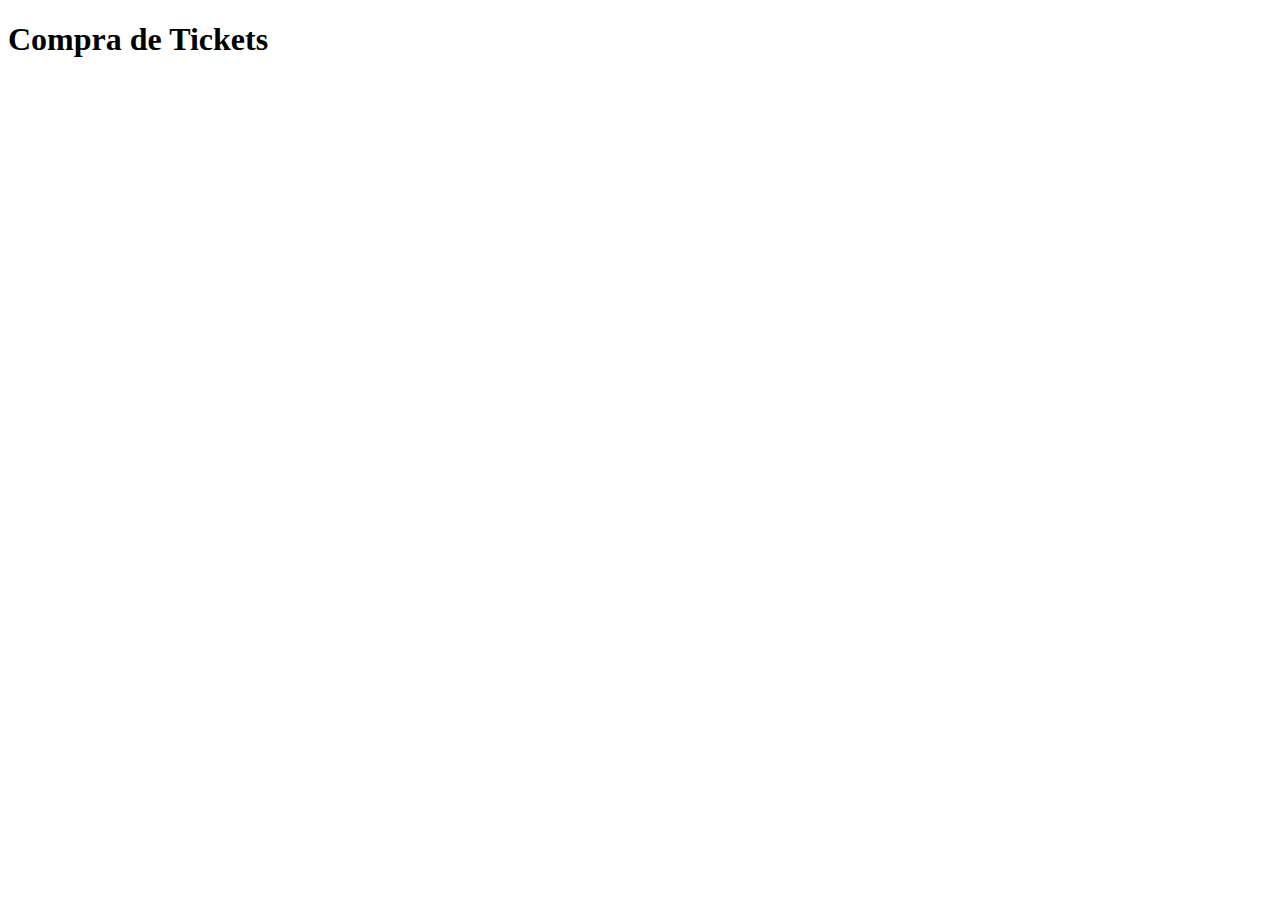
==== buytickets.html @ 96028028 "new page buytickets.html" ====
<!DOCTYPE html>
<html lang="es">
<head>
    <meta charset="UTF-8">
    <meta name="viewport" content="width=device-width, initial-scale=1.0">
    <title>Compra de Tickets</title>
</head>
<body>
    <h1>
        Compra de Tickets
    </h1>
</body>
</html>
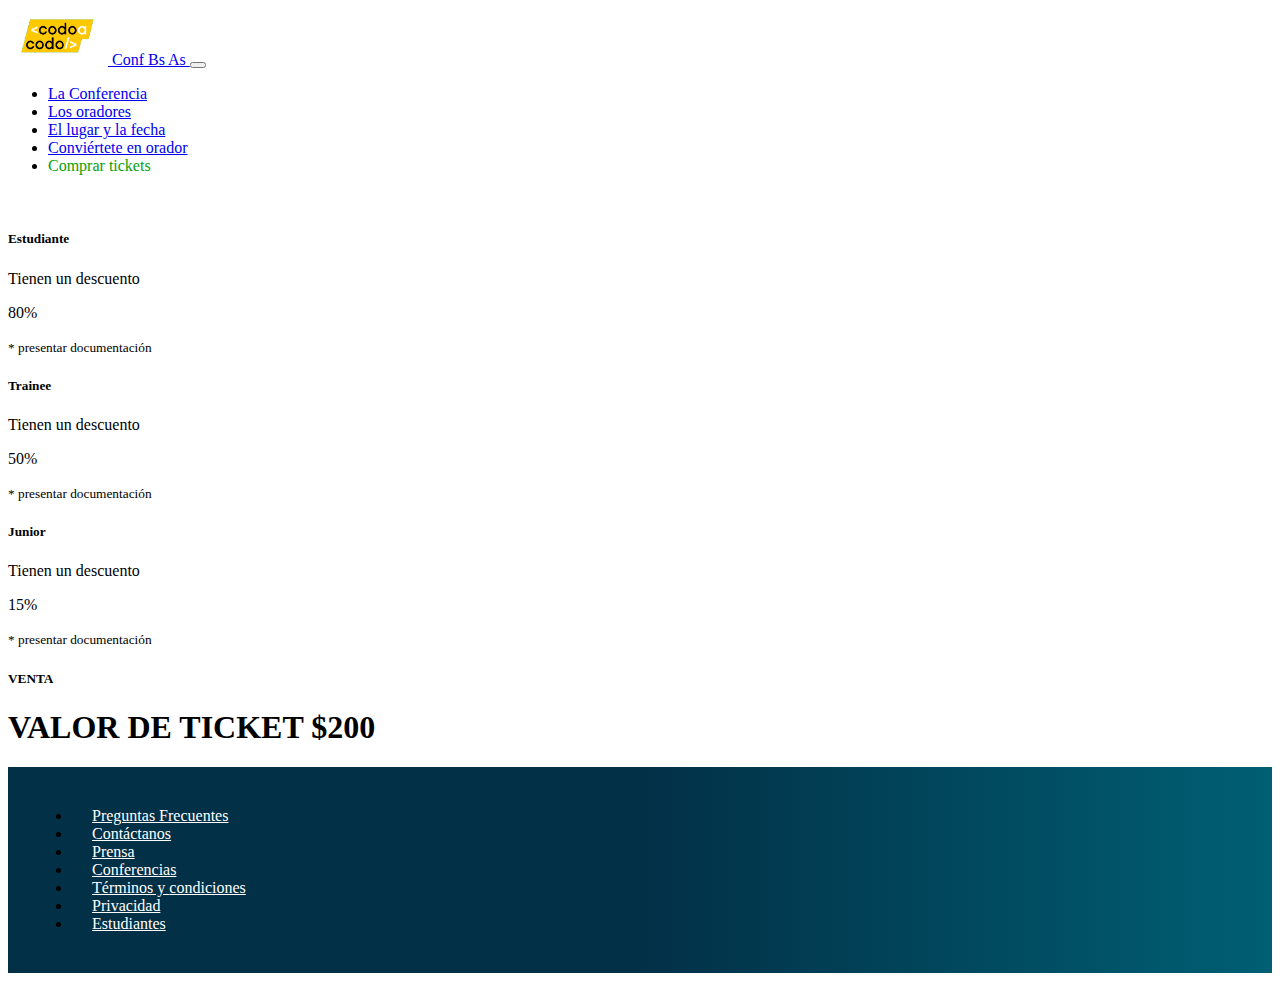
==== commit 2eb90795: "add tickets" ====
--- a/buytickets.html
+++ b/buytickets.html
@@ -1,13 +1,138 @@
-<!DOCTYPE html>
-<html lang="es">
-<head>
-    <meta charset="UTF-8">
-    <meta name="viewport" content="width=device-width, initial-scale=1.0">
-    <title>Compra de Tickets</title>
-</head>
-<body>
-    <h1>
-        Compra de Tickets
-    </h1>
-</body>
-</html>
+<!DOCTYPE html>
+<html lang="es">
+<head>
+    <meta charset="UTF-8">
+    <meta name="viewport" content="width=device-width, initial-scale=1.0">
+    <link rel="stylesheet" href="./assets/css/buytickets.css">
+    <link href="https://cdn.jsdelivr.net/npm/bootstrap@5.3.2/dist/css/bootstrap.min.css" rel="stylesheet" integrity="sha384-T3c6CoIi6uLrA9TneNEoa7RxnatzjcDSCmG1MXxSR1GAsXEV/Dwwykc2MPK8M2HN" crossorigin="anonymous">
+    <title>Compra de Tickets</title>
+</head>
+<body>
+    <header>
+        <nav class="navbar navbar-expand-lg navbar-dark bg-dark">
+            <div class="container">
+              <a class="navbar-brand" href="index.html">
+                <img src="./assets/img/codoacodo.png" alt="Logo de Codo a Codo">
+                Conf Bs As
+              </a>
+              <button class="navbar-toggler" type="button" data-bs-toggle="collapse" data-bs-target="#navbarSupportedContent" aria-controls="navbarSupportedContent" aria-expanded="false" aria-label="Toggle navigation">
+                <span class="navbar-toggler-icon"></span>
+              </button>
+              <div class="collapse navbar-collapse justify-content-end" id="navbarSupportedContent">
+                <ul class="navbar-nav mb-2 mb-lg-0">
+                  <li class="nav-item">
+                    <a class="nav-link" aria-current="page" href="Conferencia">La Conferencia</a>
+                  </li>
+                  <li class="nav-item">
+                    <a class="nav-link " href="Oradores">Los oradores</a>
+                  </li>
+                  <li class="nav-item">
+                    <a class="nav-link" href="LugaryFecha">
+                      El lugar y la fecha
+                    </a>
+                  <li class="nav-item">
+                    <a class="nav-link active " href="oradorform">Conviértete en orador</a>
+                  </li>
+                  <li class="nav-item">
+                    <a class="nav-link btn-buytickets" href="buytickets.html">Comprar tickets</a>
+                  </li>
+                </ul>
+              </div>
+            </div>
+          </nav>
+    </header> <br>
+
+    <main>
+        <!--Category cards-->
+        <section class="">
+            <div class="col-6 text-center ">
+                <div class="border border-secondary">
+                    <div class="card-group align-items-center">
+                      <div class="card border border-primary">
+                        <div class="card-body">
+                          <h5 class="card-title">Estudiante</h5>
+                          <p class="card-text">Tienen un descuento</p>
+                          <p class="fw-bold">80%</p>
+                          <p class="card-text"><small class="text-body-secondary">* presentar documentación</small></p>
+                        </div>
+                      </div>
+                      <div class="card border border-success">
+                        <div class="card-body">
+                            <h5 class="card-title">Trainee</h5>
+                            <p class="card-text">Tienen un descuento</p>
+                            <p class="fw-bold">50%</p>
+                            <p class="card-text"><small class="text-body-secondary">* presentar documentación</small></p>
+                        </div>
+                      </div>
+                      <div class="card border border-warning">
+                        <div class="card-body">
+                            <h5 class="card-title">Junior</h5>
+                            <p class="card-text">Tienen un descuento</p>
+                            <p class="fw-bold">15%</p>
+                            <p class="card-text"><small class="text-body-secondary">* presentar documentación</small></p>
+                        </div>
+                      </div>
+                    </div>
+            </div>
+
+        </section>
+
+        <!--Form-->
+        <section>
+            <div class="text-center">
+                <h5 class="fw-normal">
+                    VENTA
+                </h5>
+                <h1 class="fw-semibold">
+                    VALOR DE TICKET $200
+                </h1>
+            </div>
+            <form class="align-items-center">
+                <div>
+
+                </div>
+                <div>
+
+                </div>
+                <div>
+
+                </div>
+                <div>
+                    
+                </div>
+                <div>
+
+                </div>
+            </form>
+        </section>
+    </main>
+
+    <footer class="container-fluid foot my-4">
+        <ul class="navbar justify-content-center list-unstyled">
+            <li class="nav-item">
+                <a class="nav-link" href="#">Preguntas Frecuentes</a>
+            </li>
+            <li class="nav-item">
+                <a class="nav-link" href="#">Contáctanos</a>
+            </li>
+            <li class="nav-item">
+                <a class="nav-link" href="#">Prensa</a>
+            </li>
+            <li class="nav-item">
+                <a class="nav-link" href="#">Conferencias</a>
+            </li>
+            <li class="nav-item">
+                <a class="nav-link" href="#">Términos y <span>condiciones</span></a>
+            </li>
+            <li class="nav-item">
+                <a class="nav-link" href="#">Privacidad</a>
+            </li>
+            <li class="nav-item">
+                <a class="nav-link" href="#">Estudiantes</a>
+            </li>
+        </ul>
+    </footer>
+    <script src="./assets/js/buytickets.js"></script>
+    <script src="https://cdn.jsdelivr.net/npm/bootstrap@5.3.2/dist/js/bootstrap.bundle.min.js" integrity="sha384-C6RzsynM9kWDrMNeT87bh95OGNyZPhcTNXj1NW7RuBCsyN/o0jlpcV8Qyq46cDfL" crossorigin="anonymous"></script>    
+</body>
+</html>--- a/assets/css/buytickets.css
+++ b/assets/css/buytickets.css
@@ -0,0 +1,25 @@
+/*navbar*/
+.navbar-brand img {
+    max-width: 100px;
+}
+
+.btn-buytickets {
+    text-decoration: none;
+    color: rgb(7, 161, 7) !important;
+    
+}
+
+
+
+ /*footer */
+ .foot {
+    background: linear-gradient(to right, #023047, #023047, #005f73);
+    padding: 1.5rem;
+  }
+
+footer .nav-link {
+    color: white;
+    margin: 0 20px;
+    max-width: min-content;
+    text-align: center;
+}
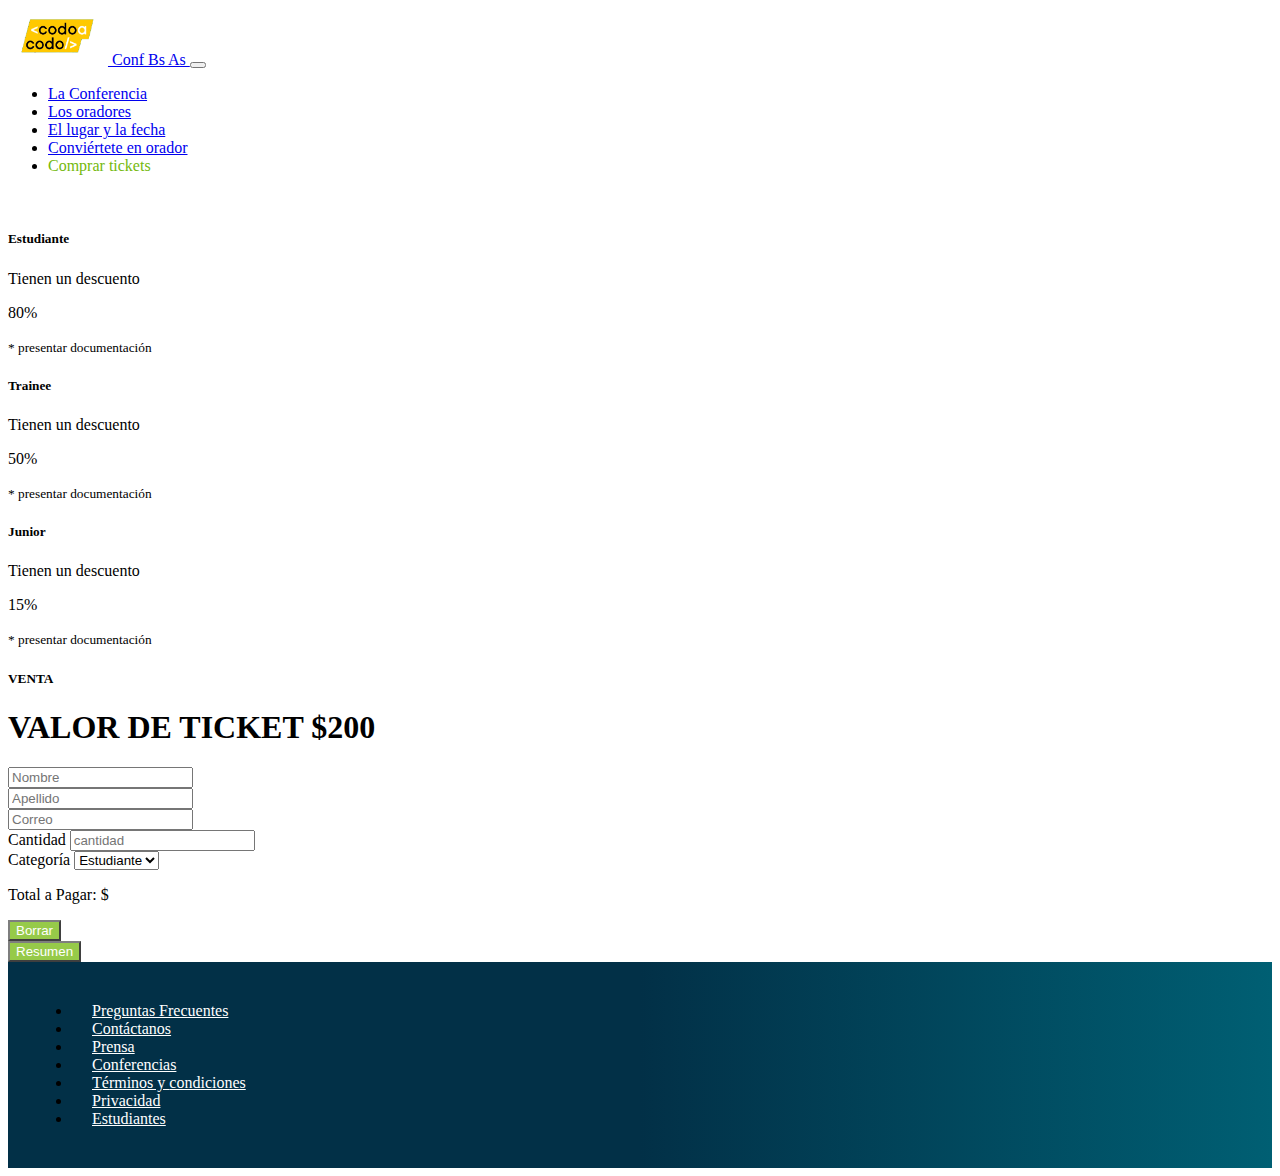
==== commit 1e3a3df1: "commit buytickets" ====
--- a/buytickets.html
+++ b/buytickets.html
@@ -44,27 +44,27 @@
 
     <main>
         <!--Category cards-->
-        <section class="">
-            <div class="col-6 text-center ">
-                <div class="border border-secondary">
+        <section >
+            <div class="container fluid d-flex justify-content-center ">
+                <div class="border border-secondary border-opacity-25 ">
                     <div class="card-group align-items-center">
-                      <div class="card border border-primary">
-                        <div class="card-body">
+                      <div class="card border border-primary bor-rad">
+                        <div class="card-body text-center">
                           <h5 class="card-title">Estudiante</h5>
                           <p class="card-text">Tienen un descuento</p>
                           <p class="fw-bold">80%</p>
                           <p class="card-text"><small class="text-body-secondary">* presentar documentación</small></p>
                         </div>
                       </div>
-                      <div class="card border border-success">
-                        <div class="card-body">
+                      <div class="card border border-success ms-1 text-center bor-rad ">
+                        <div id="secondCard" class="card-body">
                             <h5 class="card-title">Trainee</h5>
                             <p class="card-text">Tienen un descuento</p>
                             <p class="fw-bold">50%</p>
                             <p class="card-text"><small class="text-body-secondary">* presentar documentación</small></p>
                         </div>
                       </div>
-                      <div class="card border border-warning">
+                      <div class="card border border-warning ms-1 text-center bor-rad ">
                         <div class="card-body">
                             <h5 class="card-title">Junior</h5>
                             <p class="card-text">Tienen un descuento</p>
@@ -78,32 +78,51 @@
         </section>
 
         <!--Form-->
-        <section>
+        <section class="container-fluid w-50 h-75">
             <div class="text-center">
-                <h5 class="fw-normal">
+                <h5 class="fw-normal pt-2">
                     VENTA
                 </h5>
                 <h1 class="fw-semibold">
                     VALOR DE TICKET $200
                 </h1>
             </div>
-            <form class="align-items-center">
-                <div>
-
+            <div class="container-fluid col-9">
+              <form class="row g-3">
+                <div class="col-md-6">
+                  <input type="text" class="form-control" id="Name" placeholder="Nombre" aria-label="Name">
                 </div>
-                <div>
-
+                <div class="col-md-6">
+                  <input type="text" class="form-control" id="LastName" placeholder="Apellido" aria-label="LastName">
                 </div>
-                <div>
-
+                <div class="col-12">
+                  <input type="email" class="form-control" id="Email" placeholder="Correo" aria-label="Email">
                 </div>
-                <div>
-                    
+                <div class="col-md-6">
+                  <label for="Amount" class="form-label">Cantidad</label>
+                  <input type="number" class="form-control" name="Amount" id="amount" placeholder="cantidad">
                 </div>
-                <div>
-
+                <div class="col-6">
+                  <label for="Category" class="form-label">Categoría</label>
+                  <select name="" id="categories" class="form-select">
+                    <option id="estudiante" value="1">Estudiante</option>
+                    <option id="trainee" value="2">Trainee</option>
+                    <option id="junior" value="3">Junior</option>
+                    <option id="ninguno" value="0">Ninguno</option>
+                  </select>
+                </div>
+                <div class="alert alert-primary opacity-75" role="alert">
+                  <p class="mb-0 opacity-100" id="totPag">Total a Pagar: $</p>
+                </div>
+                <div class="d-grid col">
+                  <button class="btn btn-col botonEnviar" id="btnBorrar" type="reset" >Borrar</button>
+                </div>
+                <div class="d-grid col">
+                  <button class="btn btn-col botonEnviar" id="btnResumen" type="button" >Resumen</button>
                 </div>
             </form>
+            </div>
+
         </section>
     </main>
 
--- a/assets/css/buytickets.css
+++ b/assets/css/buytickets.css
@@ -5,11 +5,20 @@
 
 .btn-buytickets {
     text-decoration: none;
-    color: rgb(7, 161, 7) !important;
+    color: rgb(116, 185, 13) !important;
     
 }
 
+/*main*/
+.bor-rad {
+    border-radius: 0px !important;
+}
 
+.btn-col {
+    background: rgb(116, 185, 13) !important;
+    opacity: 0.75 !important;
+    color: white !important;
+}
 
  /*footer */
  .foot {
